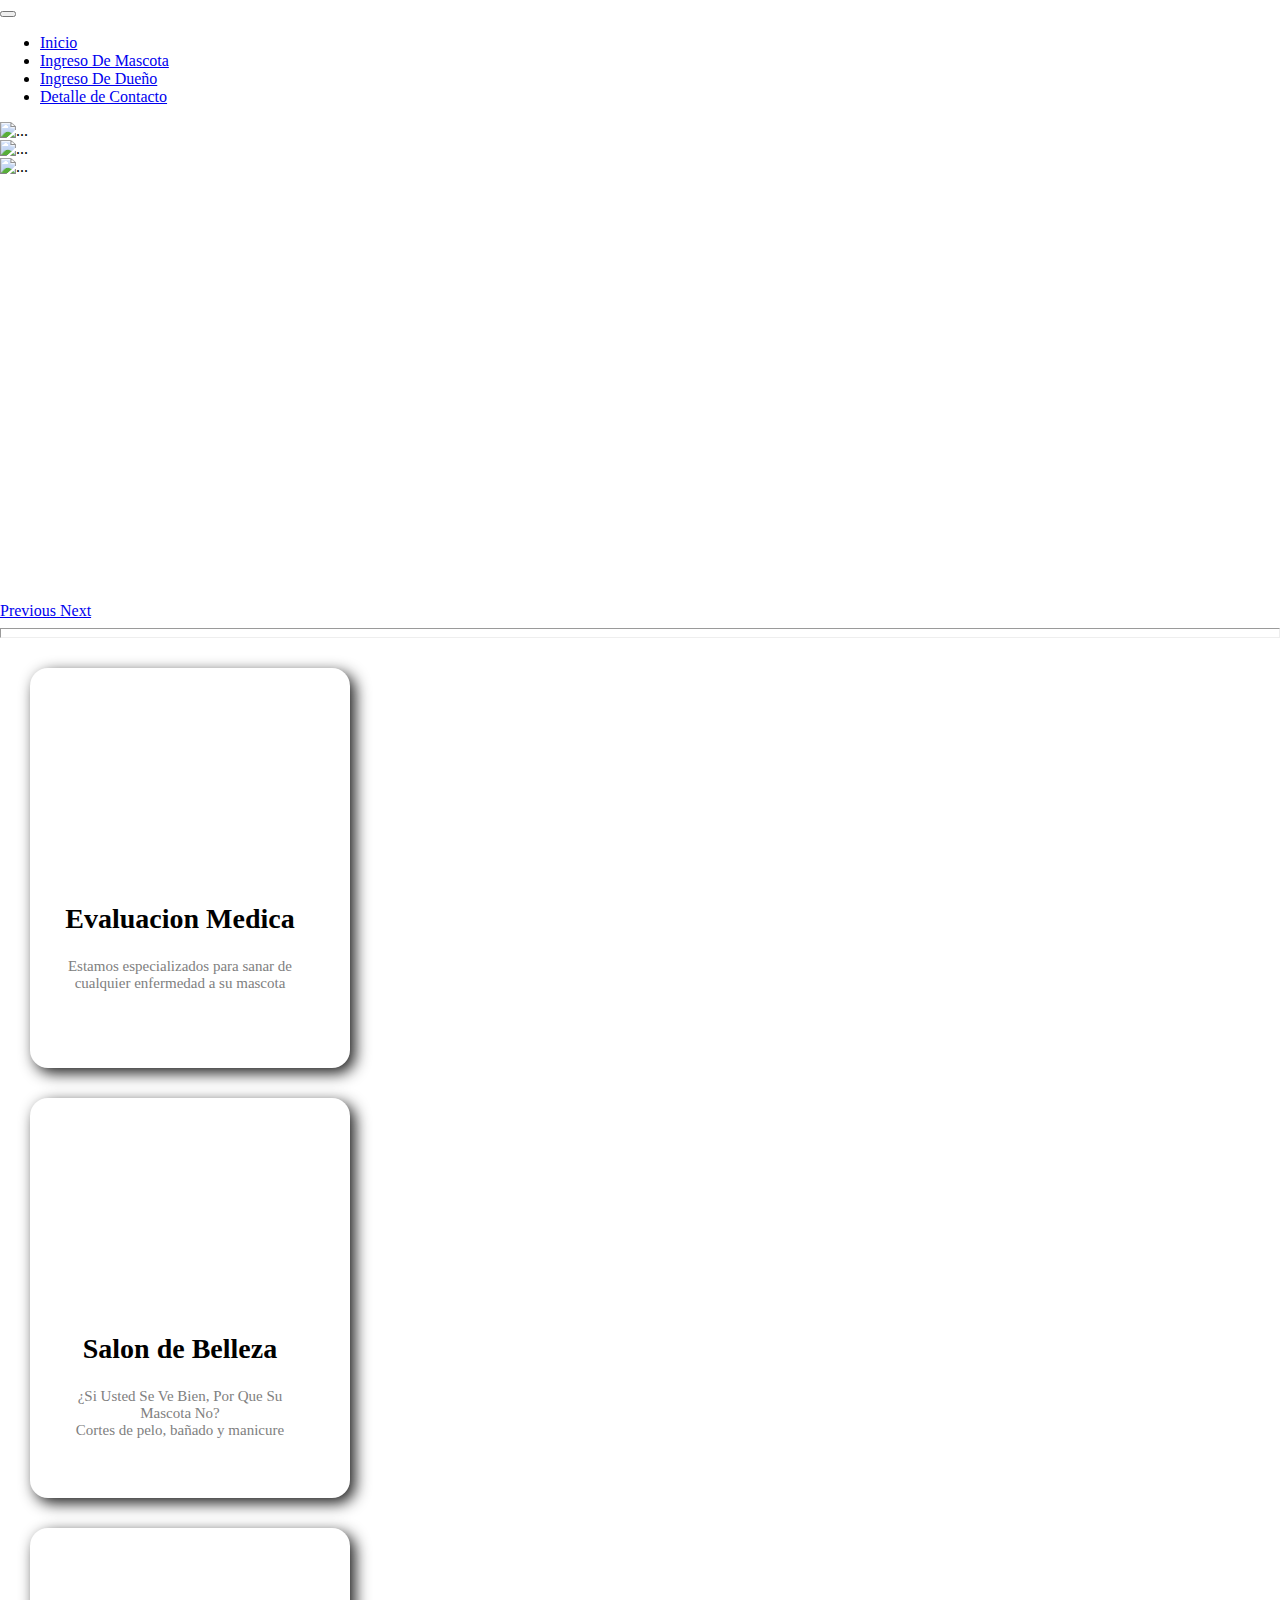
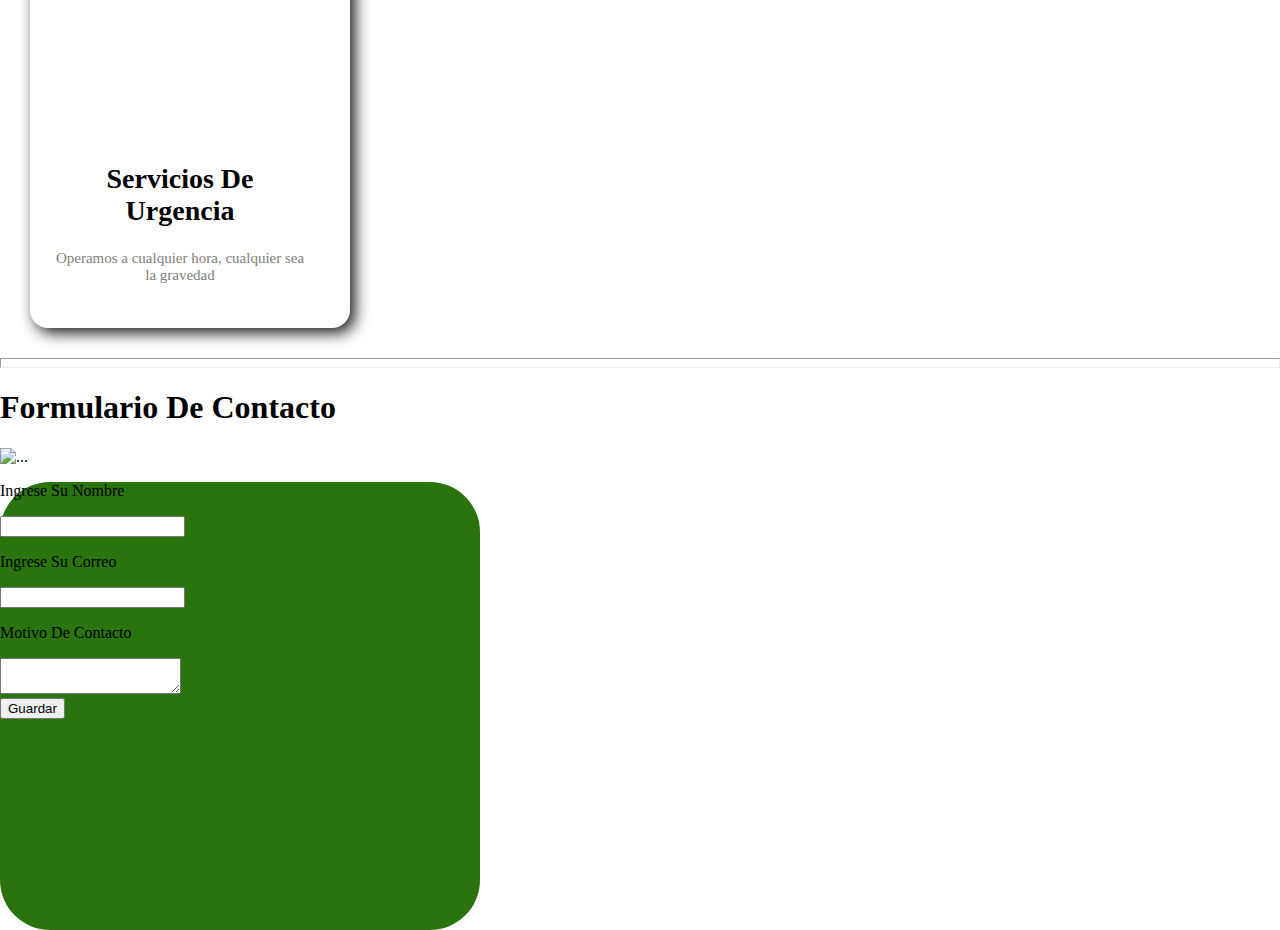
==== index.html @ b095a4c2 "Add files via upload" ====
<!DOCTYPE html>
<html lang="en">

<head>
    <meta charset="UTF-8">
    <meta name="viewport" content="width=device-width, initial-scale=1.0">

    <link href="https://cdn.jsdelivr.net/npm/bootstrap@5.0.0-alpha3/dist/css/bootstrap.min.css" rel="stylesheet"
        integrity="sha384-CuOF+2SnTUfTwSZjCXf01h7uYhfOBuxIhGKPbfEJ3+FqH/s6cIFN9bGr1HmAg4fQ" crossorigin="anonymous">


    <link rel="stylesheet" href="style.css">
    <link rel="stylesheet" href="style-card.css">

    <title>Document</title>
</head>

<body>

    <nav class="navbar navbar-expand-lg navbar-dark bg-dark">

        <button class="navbar-toggler" type="button" data-toggle="collapse" data-target="#navbarNavDropdown"
            aria-controls="navbarNavDropdown" aria-expanded="false" aria-label="Toggle navigation">
            <span class="navbar-toggler-icon"></span>
        </button>

        <div class="collapse navbar-collapse justify-content-center" id="navbarNavDropdown">
            <ul class="navbar-nav">
                <li class="nav-item">
                    <a class="nav-link active" href="index.html">Inicio</a>
                </li>
                <li class="nav-item">
                    <a class="nav-link" href="ingreso_mascota.html">Ingreso De Mascota</a>
                </li>
                <li class="nav-item">
                    <a class="nav-link" href="ingreso_dueño.html">Ingreso De Dueño</a>
                </li>
                <li class="nav-item">
                    <a class="nav-link" href="formulario_contacto.html">Detalle de Contacto</a>
                </li>
            </ul>
        </div>
    </nav>


    <main>
        <div id="carouselExampleInterval" class="carousel slide" data-ride="carousel">
            <div class="carousel-inner" style="height: 30rem;">
                <div class="carousel-item active" data-interval="10000">
                    <img src="https://www.elportaldemagdalena.com.ar/wp-content/uploads/2019/06/56890-clinica-veterinaria-ampudia-banner-.jpg"
                        class="d-block w-100" alt="...">
                </div>
                <div class="carousel-item" data-interval="2000">
                    <img src="https://static.websguru.com.ar/var/m_f/f9/f94/35758/555534-consultorio-veterinario-del-parque-banner.jpg"
                        class="d-block w-100" alt="...">
                </div>
                <div class="carousel-item">
                    <img src="https://static.websguru.com.ar/var/m_8/8f/8ff/53242/791186-banner.jpg"
                        class="d-block w-100" alt="...">
                </div>
            </div>
            <a class="carousel-control-prev" href="#carouselExampleInterval" role="button" data-slide="prev">
                <span class="carousel-control-prev-icon" aria-hidden="true"></span>
                <span class="visually-hidden">Previous</span>
            </a>
            <a class="carousel-control-next" href="#carouselExampleInterval" role="button" data-slide="next">
                <span class="carousel-control-next-icon" aria-hidden="true"></span>
                <span class="visually-hidden">Next</span>
            </a>
        </div>
    </main>

    <hr style="height: 0.5rem; color:darkcyan;">

    <section class="my-5 section-card">
        <div class="container">
            <div class="row">
                <div class="card" style="width: 20rem; height: 25rem;">
                    <div class="card-image"></div>
                    <div class="card-text">
                        <h2> Evaluacion Medica </h2>
                        <p> Estamos especializados para sanar de cualquier enfermedad a su mascota</p>
                    </div>
                </div>

                <div class="card" style="width: 20rem; height: 25rem;"">
                    <div class="card-image card2"></div>
                    <div class="card-text card2">
                        <h2>Salon de Belleza</h2>
                        <p>¿Si Usted Se Ve Bien, Por Que Su Mascota No? <br> Cortes de pelo, bañado y manicure </p>
                    </div>
                </div>

                <div class="card" style="width: 20rem; height: 25rem;">
                    <div class="card-image card3"></div>
                    <div class="card-text card3">
                        <h2>Servicios De Urgencia</h2>
                        <p>Operamos a cualquier hora, cualquier sea la gravedad</p>
                    </div>
                </div>

            </div>
        </div>
        </div>

    </section>

    <hr style="height: 0.5rem; color:darkcyan;">

    <section class="mt-5 text-center">

        <h1> Formulario De Contacto</h1>
        <div class="row text-center justify-content-center mt-2">

            <div class="col-4 mt-5">
                <div style="width: 20rem;">
                    <img src="https://images-wixmp-ed30a86b8c4ca887773594c2.wixmp.com/f/f1257514-4e00-461f-877f-8dd37dfee9ce/dc858gk-0840364c-f0ec-495f-be20-192a71f7f8cb.png?token=eyJ0eXAiOiJKV1QiLCJhbGciOiJIUzI1NiJ9.[base64].KUCD-UiPwZDGsTnFQ_9--lmUGdTXBR2N3x-oBRPBwWE"
                        class="card-img-top" alt="...">
                </div>
            </div>

            <div class="col-4 my-5 py-5 border border-black text-white" style="background-color: rgb(41, 116, 12); height:28rem; width: 30rem; border-radius: 50px;">
                <p> Ingrese Su Nombre</p>
                <input type="text" id="nombre_contacto" class="my-3 text-center form-control">
                <p> Ingrese Su Correo</p>
                <input type="email" id="email_contacto" class="my-3 text-center form-control">
                <p> Motivo De Contacto </p>
                <textarea type="text" id="motivo_contacto" class="my-3 text-center form-control"></textarea>
                <div class="text-center">
                    <button class="btn btn-dark my-3 text-white" id="boton" onclick="guardar()"> Guardar </button>
                </div>
            </div>
        </div>

    </section>


    <script src="https://cdn.jsdelivr.net/npm/bootstrap@5.0.0-alpha3/dist/js/bootstrap.bundle.min.js"
        integrity="sha384-popRpmFF9JQgExhfw5tZT4I9/CI5e2QcuUZPOVXb1m7qUmeR2b50u+YFEYe1wgzy" crossorigin="anonymous">
    </script>

    <!-- Firebase App (the core Firebase SDK) is always required and must be listed first -->
    <script src="https://www.gstatic.com/firebasejs/7.2.3/firebase-app.js"></script>
    <script src="https://www.gstatic.com/firebasejs/7.2.3/firebase-firestore.js"></script>

    <script src="firebase-formulario-contacto.js"></script>

</body>


</html>
---- style.css ----
body{
    margin:0;
    padding:0;
}
---- style-card.css ----
.card {
    display: grid;
    grid-template-columns: 300px;
    grid-template-rows: 210px 210px 80px;
    grid-template-areas: "image" "text";
  
    border-radius: 18px;
    background: white;
    box-shadow: 5px 5px 15px rgba(0,0,0,0.9);
    font-family: roboto;
    text-align: center;
    
  
    transition: 0.5s ease;
    cursor: pointer;
    margin:30px;
  }
  .card-image {
    grid-area: image;
    background: url("https://gacetamedica.com/wp-content/uploads/2020/03/GettyImages-1209791344.jpg");
    border-top-left-radius: 15px;
    border-top-right-radius: 15px;
    background-size: cover;
  }
  
  .card-text {
    grid-area: text;
    margin: 25px;
  }
  .card-text p {
    color: grey;
    font-size:15px;
    font-weight: 300;
  }
  .card-text h2 {
    margin-top:0px;
    font-size:28px;
  }


  .card:hover {
    transform: scale(1.15);
    box-shadow: 5px 5px 15px rgba(0,0,0,0.6);
  }
  
  /*card2*/
  .card-image.card2 {
    background: url("https://images-na.ssl-images-amazon.com/images/I/613Syw1KMyL._AC_SY355_.jpg");
    background-size: cover;
  }
  .card-stats.card2 .border {
    border-left: 1px solid rgb(185, 67, 20);
    border-right: 1px solid rgb(185, 67, 20);
  }
  .card-image.card3 {
    background: url("https://arc-anglerfish-arc2-prod-copesa.s3.amazonaws.com/public/W3Q2E2XW4RC5ZGNWX2KKYWCLKI.jpg");
    background-size: cover;
  }
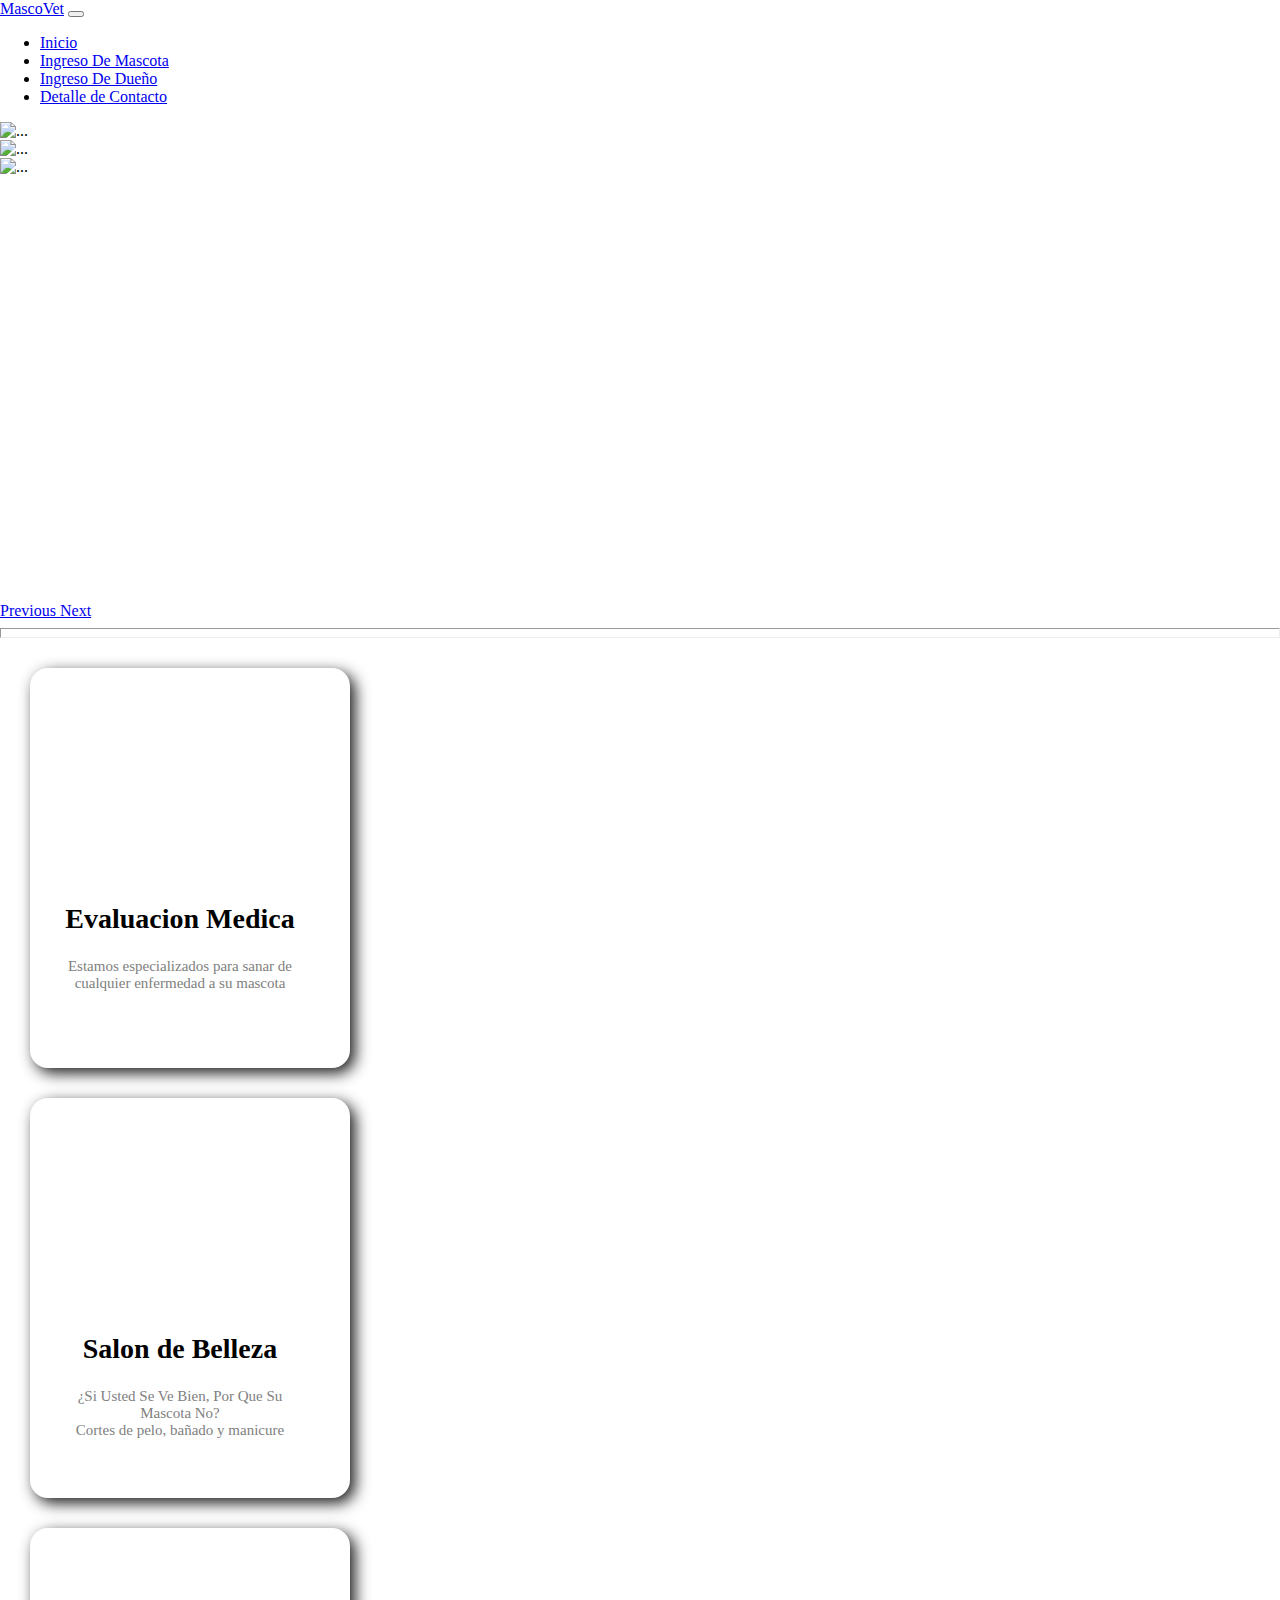
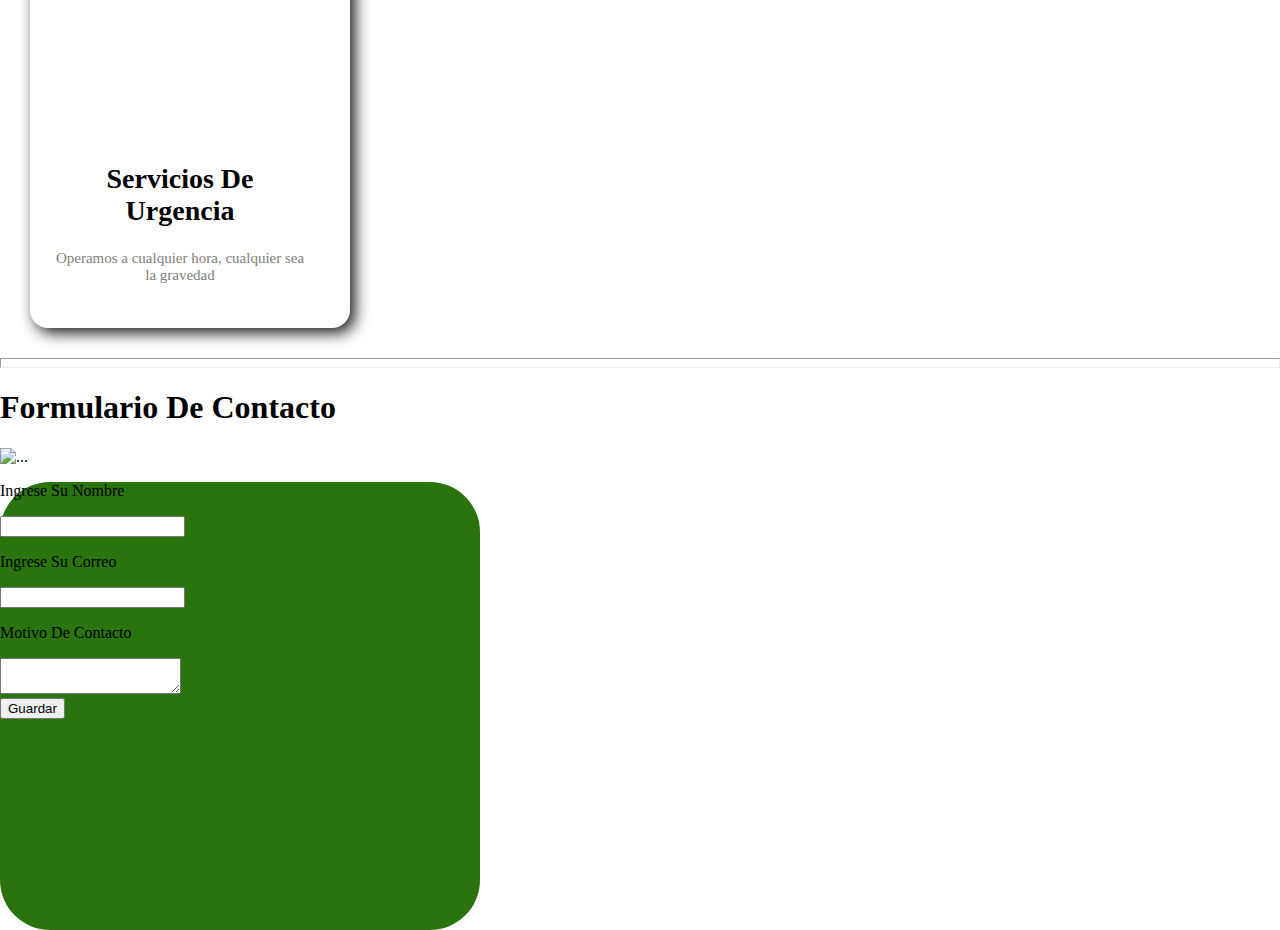
==== commit a2e3b265: "Update index.html" ====
--- a/index.html
+++ b/index.html
@@ -12,12 +12,13 @@
     <link rel="stylesheet" href="style.css">
     <link rel="stylesheet" href="style-card.css">
 
-    <title>Document</title>
+    <title>MascoVet</title>
 </head>
 
 <body>
 
     <nav class="navbar navbar-expand-lg navbar-dark bg-dark">
+        <a class="navbar-brand" href="#">MascoVet</a>
 
         <button class="navbar-toggler" type="button" data-toggle="collapse" data-target="#navbarNavDropdown"
             aria-controls="navbarNavDropdown" aria-expanded="false" aria-label="Toggle navigation">
@@ -148,4 +149,4 @@
 </body>
 
 
-</html>+</html>
